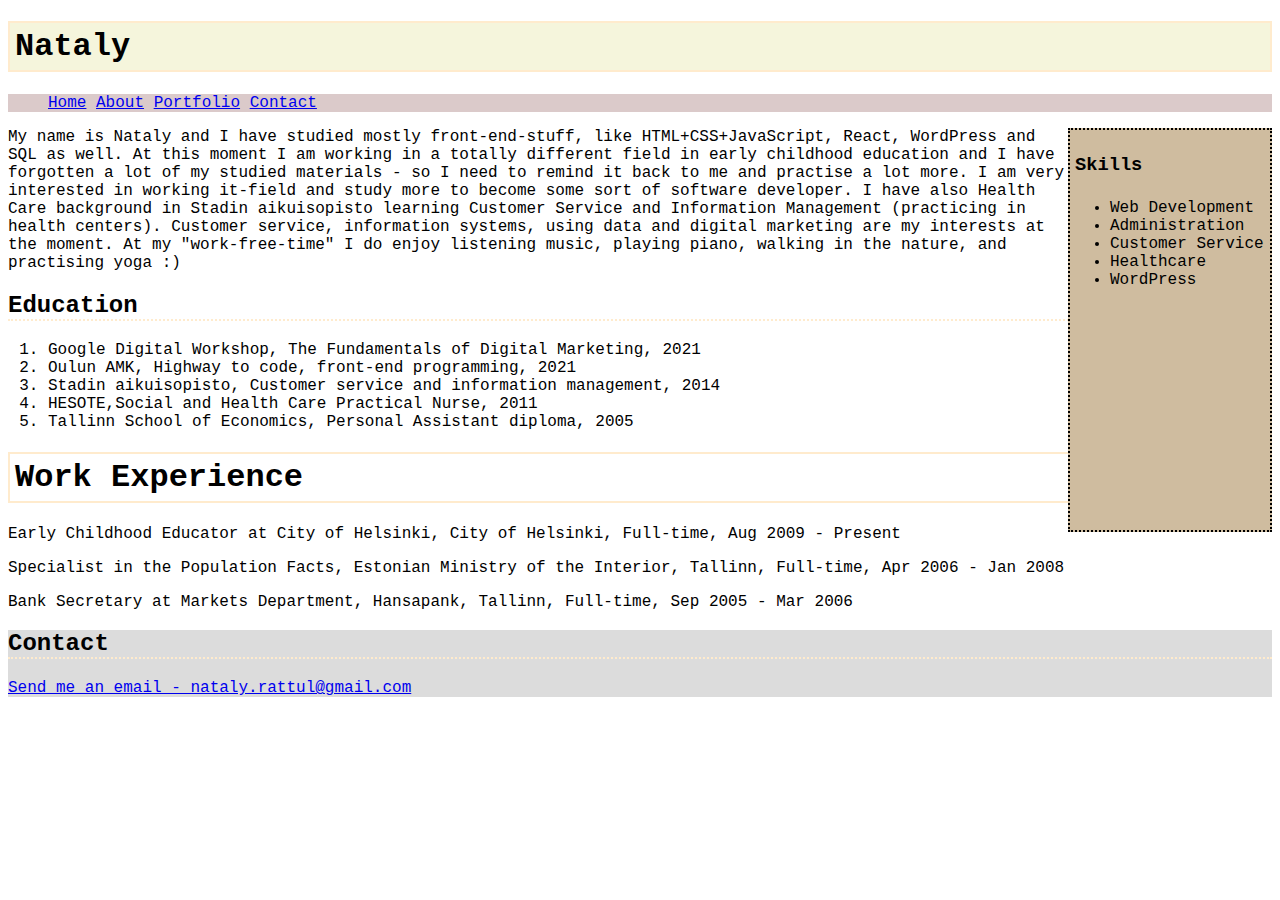
==== index.html @ 8fc64b56 "Update index.html" ====
<!DOCTYPE html>
<html lang="en">
<head>
<title>My website</title>
<meta charset="UTF-8">
<meta name="description" content="coding">
<meta name="keywords" content="HTML, CSS">
<meta name="author" content="Nataly Rattul">
<meta name="viewport" content="width=device-width, initial-scale=1.0">
<link rel="stylesheet" href="styles.css">
</head>
<body>
<header>
<h1>Nataly</h1>
</header>
<nav>
<ul class="nav">
<li><a href="index.html">Home</a></li>
<li><a href="about.html">About</a></li>
<li><a href="portfolio.html">Portfolio</a></li>
<li><a href="#contact">Contact</a></li>
</nav>
<aside>
<div class="mySkills"> 
<h3>Skills</h3>
<ul>
<li>Web Development</li>
<li>Administration</li>
<li>Customer Service</li>
<li>Healthcare</li>
<li>WordPress</li>
</ul>
</div>
</aside>
<section>
<p>My name is Nataly and I have studied mostly front-end-stuff, like HTML+CSS+JavaScript, React, WordPress and SQL as well. 
At this moment I am working in a totally different field in early childhood education and I have forgotten a lot of my studied materials - so I need to remind it back to me and practise a lot more. I am very interested in working it-field and study more to become some sort of software developer.
I have also Health Care background in Stadin aikuisopisto learning Customer Service and Information Management (practicing in health centers).
Customer service, information systems, using data and digital marketing are my interests at the moment.
At my "work-free-time" I do enjoy listening music, playing piano, walking in the nature, and practising yoga :)
</p>
<h2>Education</h2>
<ol>
<li>Google Digital Workshop, The Fundamentals of Digital Marketing, 2021</li>
<li>Oulun AMK, Highway to code, front-end programming, 2021</li>
<li>Stadin aikuisopisto, Customer service and information management, 2014</li>
<li>HESOTE,Social and Health Care Practical Nurse, 2011</li>
<li>Tallinn School of Economics, Personal Assistant diploma, 2005</li>
</ol>
<article>
<h1>Work Experience</h1>
<p>Early Childhood Educator at City of Helsinki, City of Helsinki, Full-time, Aug 2009 - Present</p>
</article>    
<article>
<p>Specialist in the Population Facts, Estonian Ministry of the Interior, Tallinn, Full-time,
Apr 2006 - Jan 2008</p>    
<article>
<p>Bank Secretary at Markets Department, Hansapank, Tallinn, Full-time, Sep 2005 - Mar 2006</p>
</article>     
</section>
<footer>
<h2>Contact</h2>
<p><a href="mailto:nataly.rattul@gmail.com">Send me an email - nataly.rattul@gmail.com</a></p>
</footer>
</body>
</html>
---- styles.css ----
aside {
background-color:#cfbc9f;
float: right;
}
header {
background-color: #F5F5DC;
}
footer {
background-color: #DCDCDC;
}
nav {
background-color: #dbcaca;
}
.nav {
  list-style-type: none;
}
.nav li {
  display: inline-block;
}
.mySkills {
height: 400px;
width: 200px;  
border: 2px dotted;
}
h3 {font-family: "Lucida Console", "Courier New", monospace;
  padding: 5px;
}
h1 {border: 2px solid #FFEBCD;
font-family: "Lucida Console", "Courier New", monospace;
background-image: url("https://amymhaddad.s3.amazonaws.com/morocco-blue.png");
padding: 5px;}

a:hover, a:active {
background-color:#5F9EA0;
}
h2 {border-bottom: 2px dotted #FFEBCD;
font-family: "Lucida Console", "Courier New", monospace;
}
p {font-family: "Lucida Console", "Courier New", monospace;}
#contact {
background-color: lightblue;
color: black;
padding: 40px;
text-align: center;
}
ol{font-family: "Lucida Console", "Courier New", monospace;}
ul{font-family: "Lucida Console", "Courier New", monospace;}
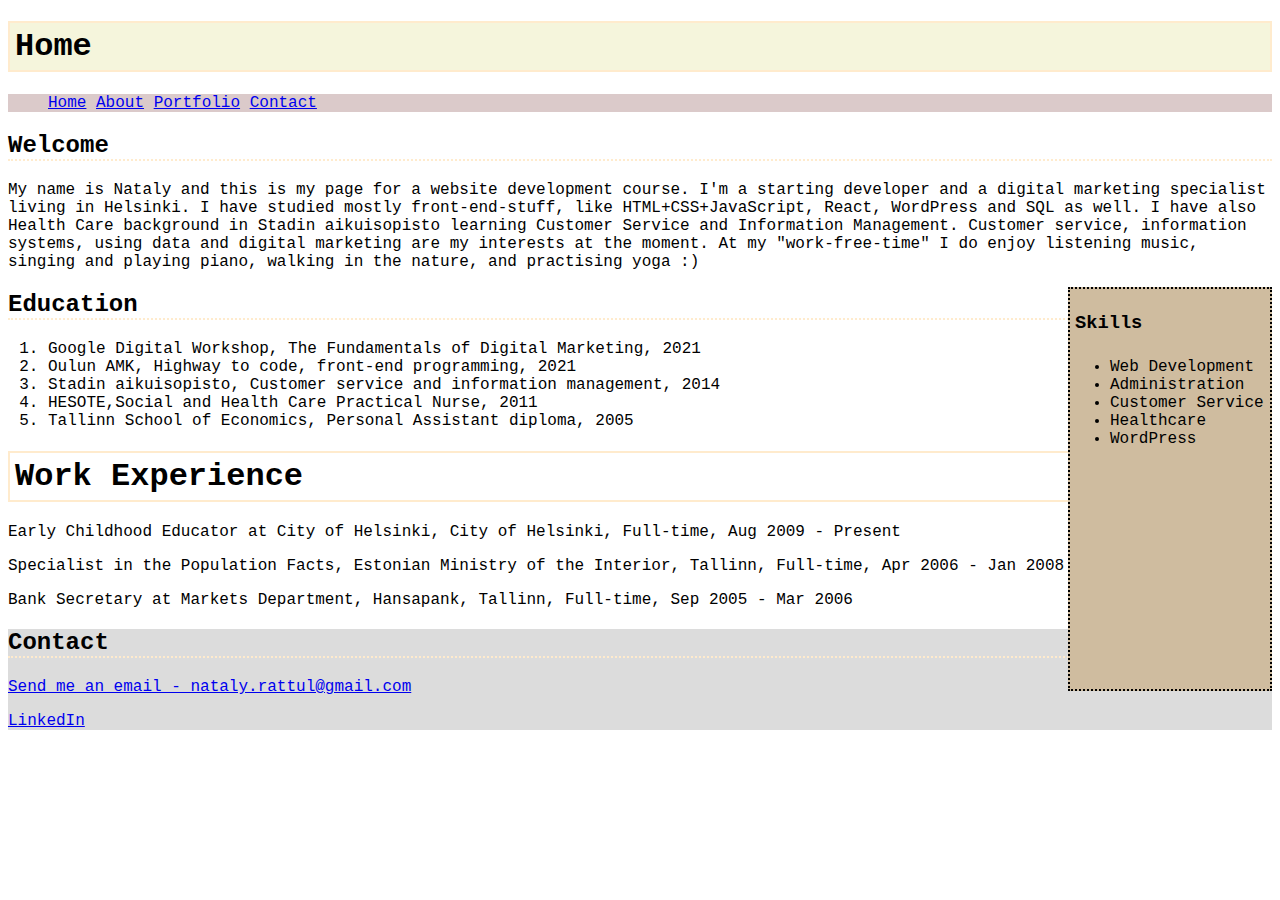
==== commit 979a62c6: "Update index.html" ====
--- a/index.html
+++ b/index.html
@@ -11,7 +11,7 @@
 </head>
 <body>
 <header>
-<h1>Nataly</h1>
+<h1>Home</h1>
 </header>
 <nav>
 <ul class="nav">
@@ -20,6 +20,14 @@
 <li><a href="portfolio.html">Portfolio</a></li>
 <li><a href="#contact">Contact</a></li>
 </nav>
+<section>
+<h2>Welcome</h2>
+<p>My name is Nataly and this is my page for a website development course. I'm a starting developer and a digital marketing specialist living in Helsinki. I have studied mostly front-end-stuff, like HTML+CSS+JavaScript, React, WordPress and SQL as well. 
+I have also Health Care background in Stadin aikuisopisto learning Customer Service and Information Management.
+Customer service, information systems, using data and digital marketing are my interests at the moment.
+At my "work-free-time" I do enjoy listening music, singing and playing piano, walking in the nature, and practising yoga :)
+</p>
+</section>
 <aside>
 <div class="mySkills"> 
 <h3>Skills</h3>
@@ -33,12 +41,6 @@
 </div>
 </aside>
 <section>
-<p>My name is Nataly and I have studied mostly front-end-stuff, like HTML+CSS+JavaScript, React, WordPress and SQL as well. 
-At this moment I am working in a totally different field in early childhood education and I have forgotten a lot of my studied materials - so I need to remind it back to me and practise a lot more. I am very interested in working it-field and study more to become some sort of software developer.
-I have also Health Care background in Stadin aikuisopisto learning Customer Service and Information Management (practicing in health centers).
-Customer service, information systems, using data and digital marketing are my interests at the moment.
-At my "work-free-time" I do enjoy listening music, playing piano, walking in the nature, and practising yoga :)
-</p>
 <h2>Education</h2>
 <ol>
 <li>Google Digital Workshop, The Fundamentals of Digital Marketing, 2021</li>
@@ -47,6 +49,7 @@
 <li>HESOTE,Social and Health Care Practical Nurse, 2011</li>
 <li>Tallinn School of Economics, Personal Assistant diploma, 2005</li>
 </ol>
+</section>
 <article>
 <h1>Work Experience</h1>
 <p>Early Childhood Educator at City of Helsinki, City of Helsinki, Full-time, Aug 2009 - Present</p>
@@ -61,6 +64,7 @@
 <footer>
 <h2>Contact</h2>
 <p><a href="mailto:nataly.rattul@gmail.com">Send me an email - nataly.rattul@gmail.com</a></p>
+<p><a href="https://www.linkedin.com/in/natalyrattul">LinkedIn</a></p>
 </footer>
 </body>
 </html>
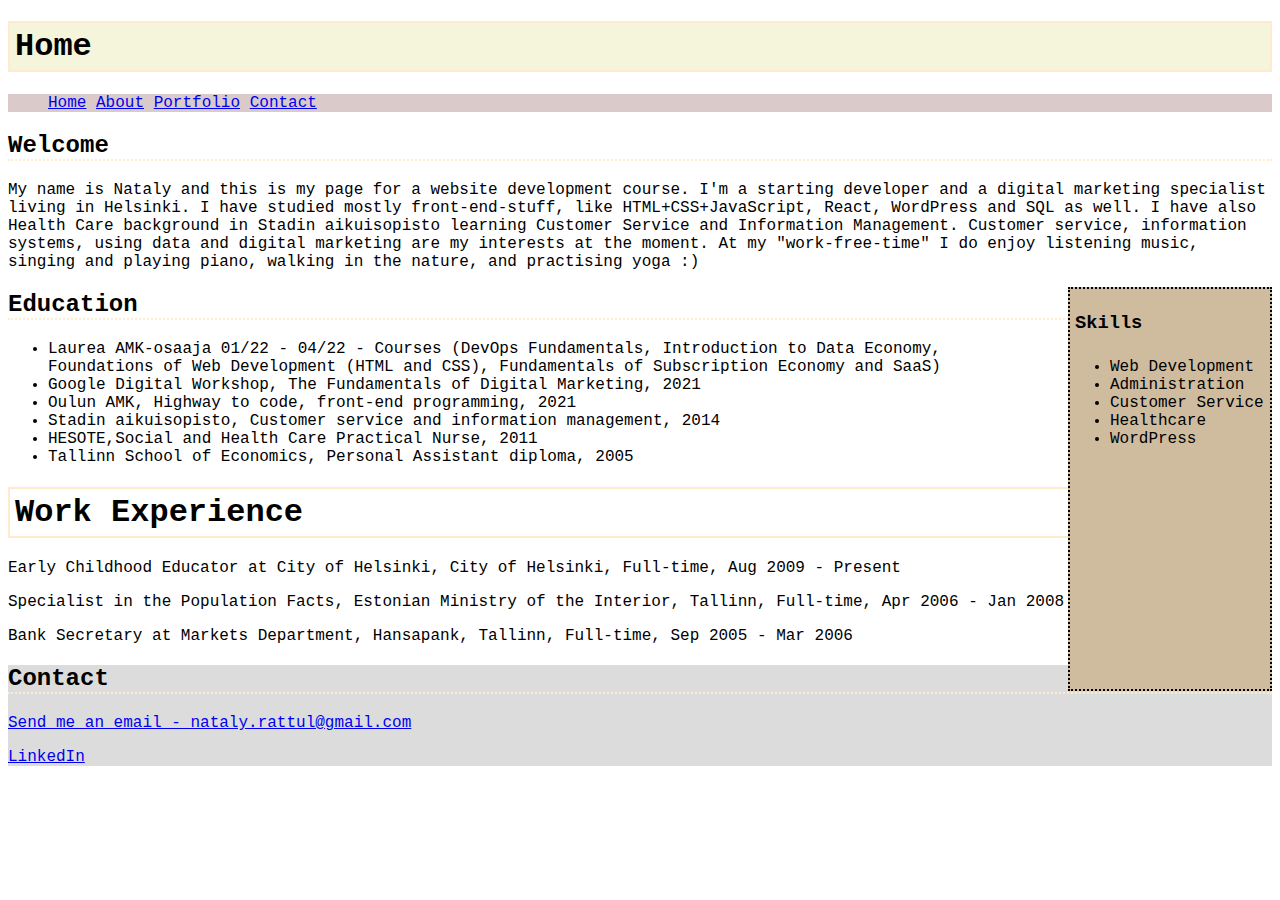
==== commit 91783f83: "Update index.html" ====
--- a/index.html
+++ b/index.html
@@ -42,13 +42,15 @@
 </aside>
 <section>
 <h2>Education</h2>
-<ol>
+<ul>
+<li>Laurea AMK-osaaja 01/22 - 04/22 - Courses (DevOps Fundamentals, Introduction to Data Economy,<br>
+Foundations of Web Development (HTML and CSS), Fundamentals of Subscription Economy and SaaS)</li>  
 <li>Google Digital Workshop, The Fundamentals of Digital Marketing, 2021</li>
 <li>Oulun AMK, Highway to code, front-end programming, 2021</li>
 <li>Stadin aikuisopisto, Customer service and information management, 2014</li>
 <li>HESOTE,Social and Health Care Practical Nurse, 2011</li>
 <li>Tallinn School of Economics, Personal Assistant diploma, 2005</li>
-</ol>
+</ul>
 </section>
 <article>
 <h1>Work Experience</h1>
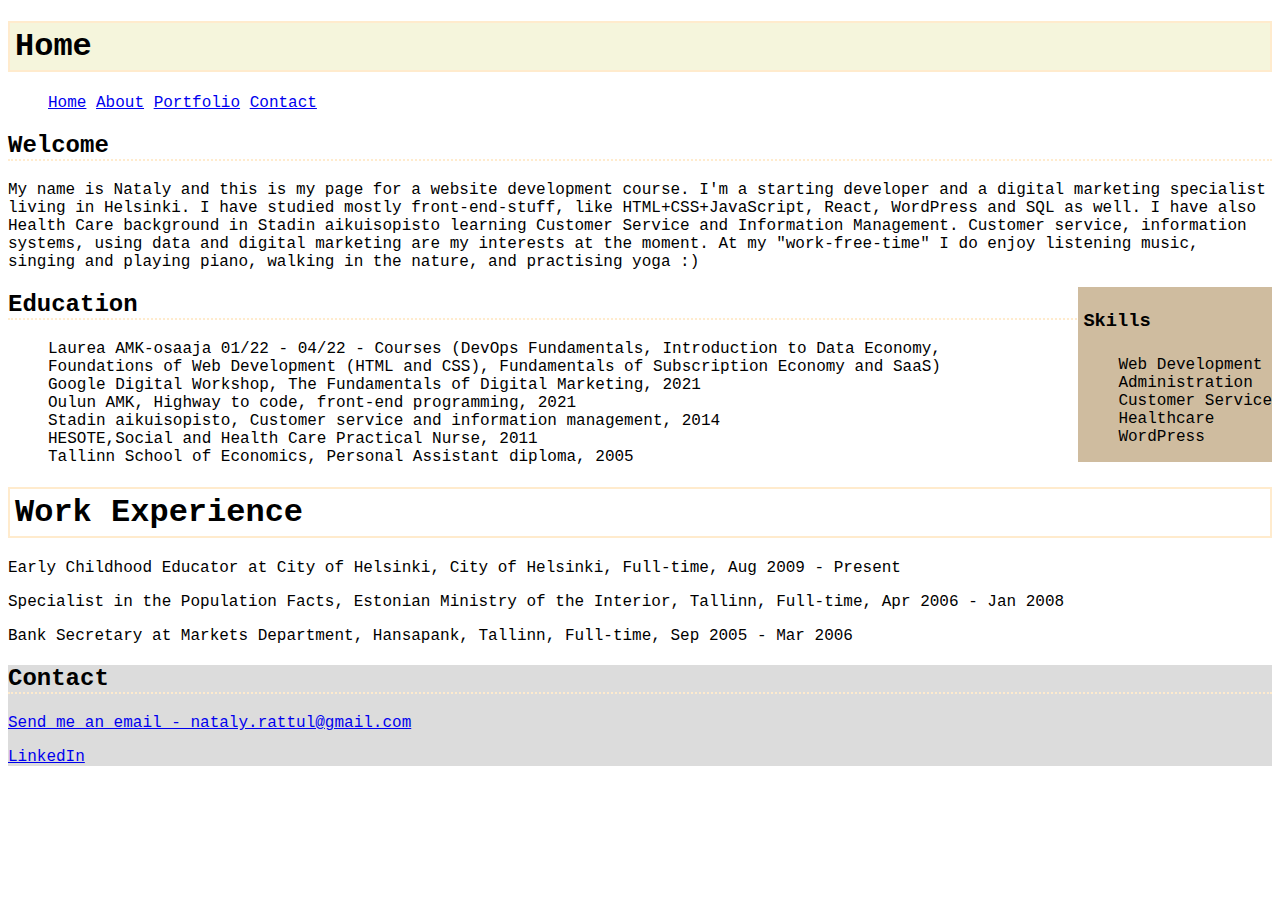
==== commit 8028deaa: "Update index.html" ====
--- a/index.html
+++ b/index.html
@@ -29,7 +29,7 @@
 </p>
 </section>
 <aside>
-<div class="mySkills"> 
+<div class="Skills"> 
 <h3>Skills</h3>
 <ul>
 <li>Web Development</li>
--- a/styles.css
+++ b/styles.css
@@ -5,7 +5,15 @@
 header {
 background-color: #F5F5DC;
 }
-footer {
+footer {background-color: #DCDCDC;
+}
+#contact {
+background-color: lightblue;
+color: black;
+padding: 40px;
+text-align: center;
+}
+
 background-color: #DCDCDC;
 }
 nav {
@@ -18,9 +26,11 @@
   display: inline-block;
 }
 .mySkills {
+float:right;
 height: 400px;
 width: 200px;  
 border: 2px dotted;
+background-color:#cfbc9f;
 }
 h3 {font-family: "Lucida Console", "Courier New", monospace;
   padding: 5px;
@@ -29,7 +39,6 @@
 font-family: "Lucida Console", "Courier New", monospace;
 background-image: url("https://amymhaddad.s3.amazonaws.com/morocco-blue.png");
 padding: 5px;}
-
 a:hover, a:active {
 background-color:#5F9EA0;
 }
@@ -37,11 +46,22 @@
 font-family: "Lucida Console", "Courier New", monospace;
 }
 p {font-family: "Lucida Console", "Courier New", monospace;}
-#contact {
-background-color: lightblue;
-color: black;
-padding: 40px;
-text-align: center;
+.mySkills {
+height: 400px;
+width: 200px;  
+border: 2px dotted;
+background-color:#cfbc9f
 }
-ol{font-family: "Lucida Console", "Courier New", monospace;}
-ul{font-family: "Lucida Console", "Courier New", monospace;}
+aside {
+background-color:#cfbc9f;
+float: right;
+}
+ol{font-family: "Lucida Console", "Courier New", monospace;
+}
+ul{font-family: "Lucida Console", "Courier New", monospace;
+list-style-type: none;
+}
+img {
+float: right;
+border-radius:50 %}
+
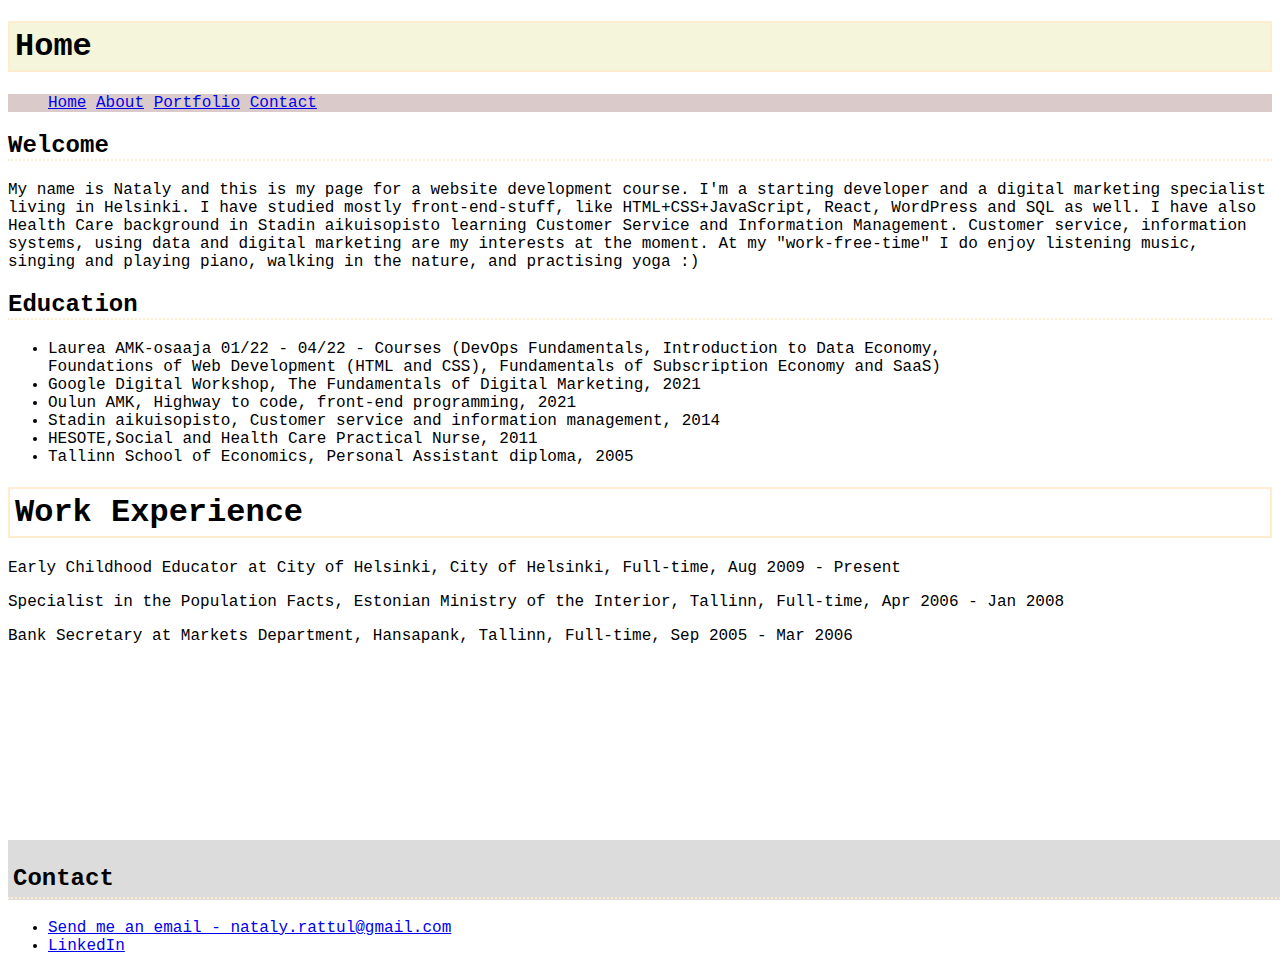
==== commit 315630e2: "Update index.html" ====
--- a/index.html
+++ b/index.html
@@ -64,9 +64,11 @@
 </article>     
 </section>
 <footer>
-<h2>Contact</h2>
-<p><a href="mailto:nataly.rattul@gmail.com">Send me an email - nataly.rattul@gmail.com</a></p>
-<p><a href="https://www.linkedin.com/in/natalyrattul">LinkedIn</a></p>
+<h2 id="contact">Contact</h2>
+<ul class="footer-nav">
+<li><a href="mailto:nataly.rattul@gmail.com">Send me an email - nataly.rattul@gmail.com</a></li>
+<li><a href="https://www.linkedin.com/in/natalyrattul">LinkedIn</a></li>
+</ul>
 </footer>
 </body>
 </html>
--- a/styles.css
+++ b/styles.css
@@ -1,20 +1,22 @@
 aside {
-background-color:#cfbc9f;
+position: absolute;
 float: right;
+top: 0;
+right: 0;
 }
 header {
 background-color: #F5F5DC;
 }
-footer {background-color: #DCDCDC;
+footer {
+position:absolute;
+bottom:0;
+width:100%;
+height:60px;
+background-color: #DCDCDC;
 }
-#contact {
-background-color: lightblue;
-color: black;
-padding: 40px;
-text-align: center;
-}
-
-background-color: #DCDCDC;
+#feet
+{
+bottom:0;
 }
 nav {
 background-color: #dbcaca;
@@ -25,12 +27,20 @@
 .nav li {
   display: inline-block;
 }
+
+.Skills {
+background-color:#cfbc9f;
+border: 2px dotted;
+float: right;
+position: fixed;
+}
 .mySkills {
-float:right;
-height: 400px;
-width: 200px;  
-border: 2px dotted;
-background-color:#cfbc9f;
+float: right;
+position: absolute;
+top: 0;
+right: 0;
+width: 300px;
+height: 500px;
 }
 h3 {font-family: "Lucida Console", "Courier New", monospace;
   padding: 5px;
@@ -39,6 +49,7 @@
 font-family: "Lucida Console", "Courier New", monospace;
 background-image: url("https://amymhaddad.s3.amazonaws.com/morocco-blue.png");
 padding: 5px;}
+
 a:hover, a:active {
 background-color:#5F9EA0;
 }
@@ -46,22 +57,17 @@
 font-family: "Lucida Console", "Courier New", monospace;
 }
 p {font-family: "Lucida Console", "Courier New", monospace;}
-.mySkills {
-height: 400px;
-width: 200px;  
-border: 2px dotted;
-background-color:#cfbc9f
+#contact {
+color: black;
+padding: 5px;
+text-align: left;
 }
-aside {
-background-color:#cfbc9f;
-float: right;
+ol{font-family: "Lucida Console", "Courier New", monospace;}
+ul{font-family: "Lucida Console", "Courier New", monospace;}
+
+#hp {float: right;
+display: inline-block;
+margin: 0 0 2 15px;
+border-radius: 50%;
 }
-ol{font-family: "Lucida Console", "Courier New", monospace;
-}
-ul{font-family: "Lucida Console", "Courier New", monospace;
-list-style-type: none;
-}
-img {
-float: right;
-border-radius:50 %}
 
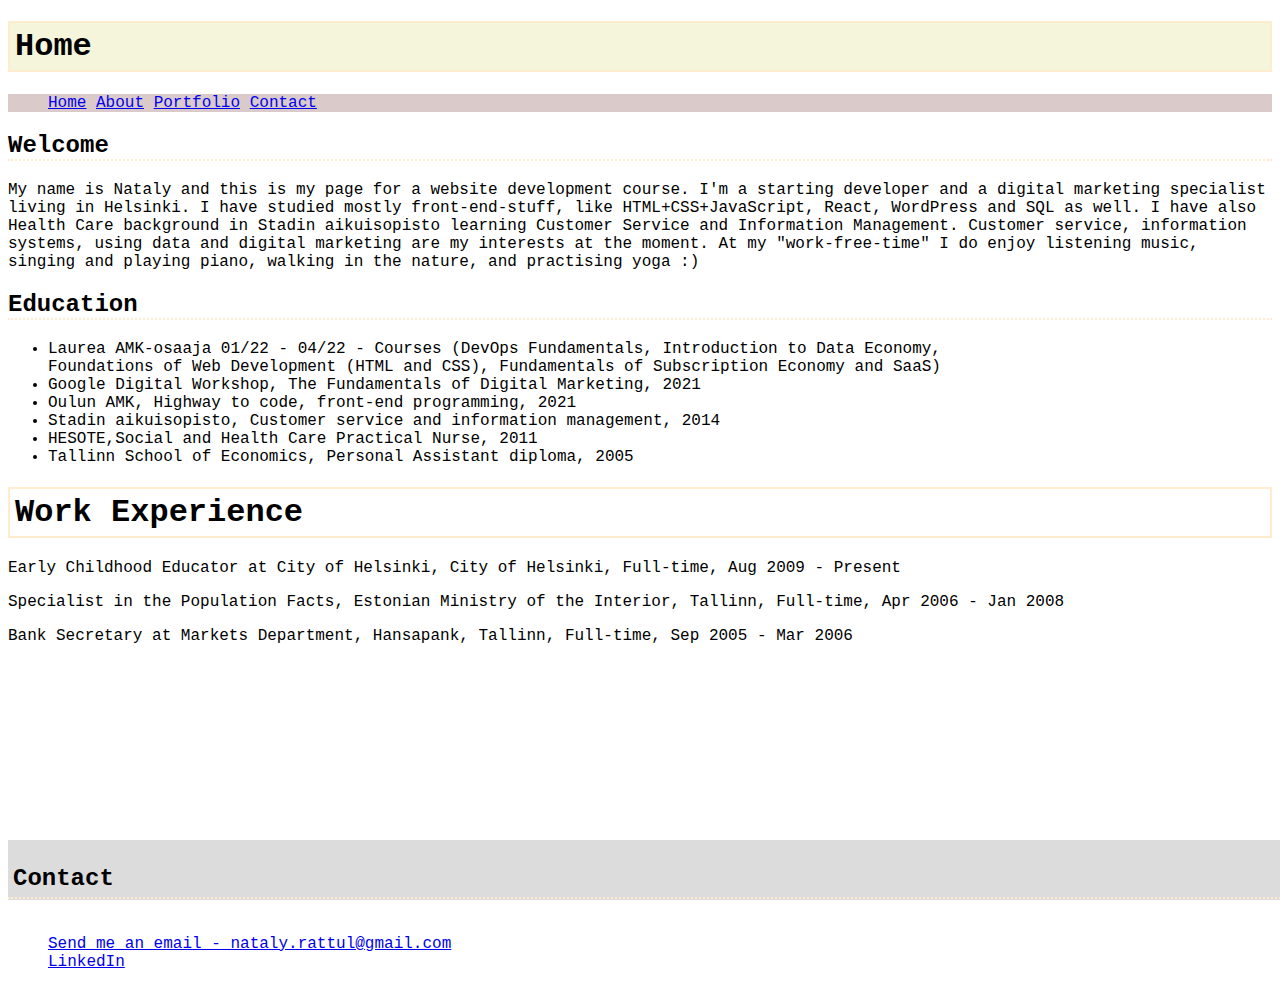
==== commit e93c069d: "Update index.html" ====
--- a/index.html
+++ b/index.html
@@ -63,7 +63,7 @@
 <p>Bank Secretary at Markets Department, Hansapank, Tallinn, Full-time, Sep 2005 - Mar 2006</p>
 </article>     
 </section>
-<footer>
+<footer class="footer">
 <h2 id="contact">Contact</h2>
 <ul class="footer-nav">
 <li><a href="mailto:nataly.rattul@gmail.com">Send me an email - nataly.rattul@gmail.com</a></li>
--- a/styles.css
+++ b/styles.css
@@ -70,4 +70,8 @@
 margin: 0 0 2 15px;
 border-radius: 50%;
 }
-
+.footer-nav {                            
+list-style: none;
+text-align: left;
+display: inline-block;
+}
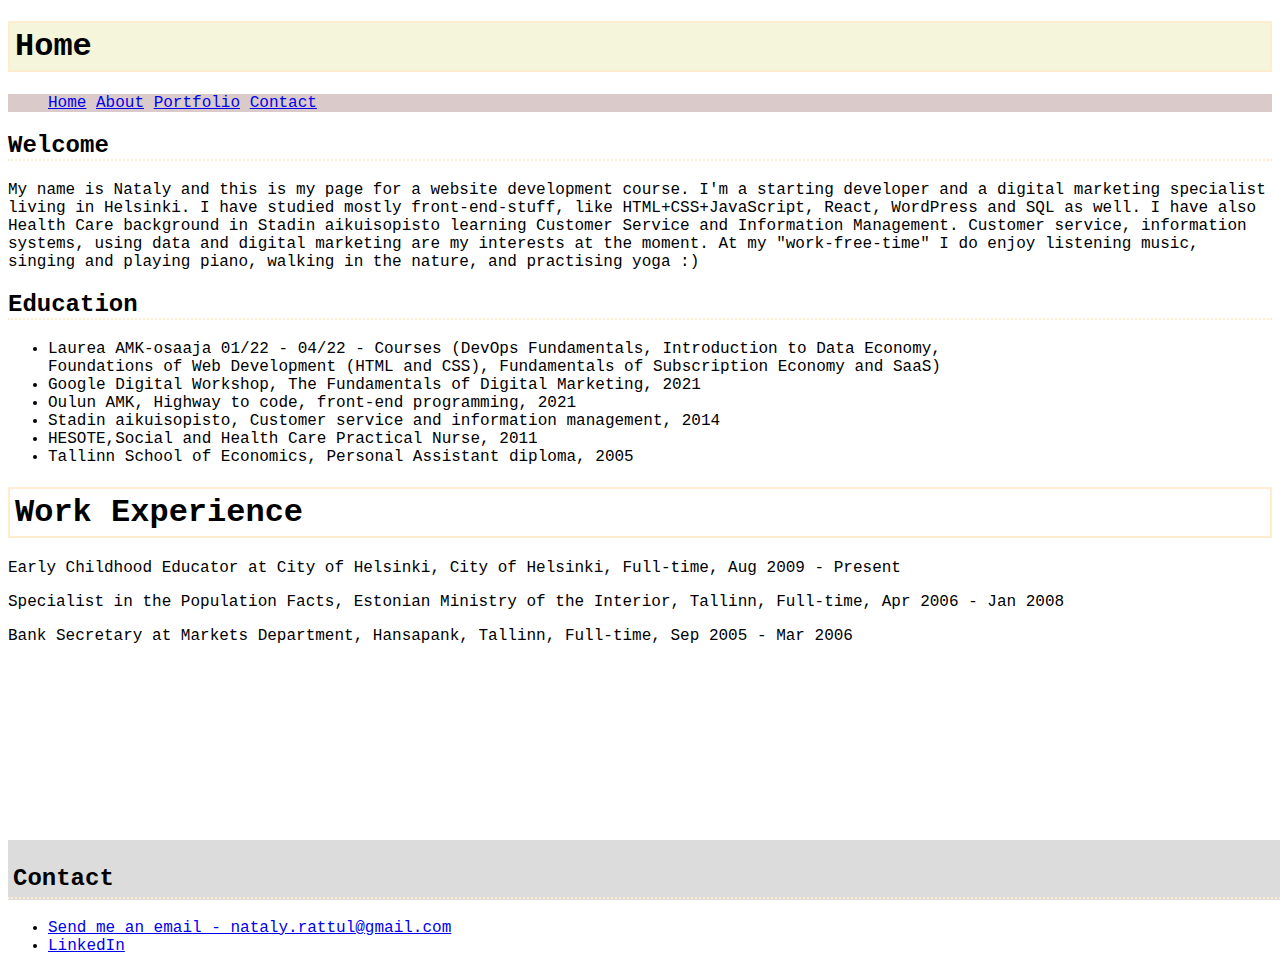
==== commit 311206de: "Update index.html" ====
--- a/index.html
+++ b/index.html
@@ -19,6 +19,7 @@
 <li><a href="about.html">About</a></li>
 <li><a href="portfolio.html">Portfolio</a></li>
 <li><a href="#contact">Contact</a></li>
+</ul>
 </nav>
 <section>
 <h2>Welcome</h2>
@@ -58,11 +59,11 @@
 </article>    
 <article>
 <p>Specialist in the Population Facts, Estonian Ministry of the Interior, Tallinn, Full-time,
-Apr 2006 - Jan 2008</p>    
+Apr 2006 - Jan 2008</p>
+</article>
 <article>
 <p>Bank Secretary at Markets Department, Hansapank, Tallinn, Full-time, Sep 2005 - Mar 2006</p>
 </article>     
-</section>
 <footer class="footer">
 <h2 id="contact">Contact</h2>
 <ul class="footer-nav">
--- a/styles.css
+++ b/styles.css
@@ -70,8 +70,3 @@
 margin: 0 0 2 15px;
 border-radius: 50%;
 }
-.footer-nav {                            
-list-style: none;
-text-align: left;
-display: inline-block;
-}
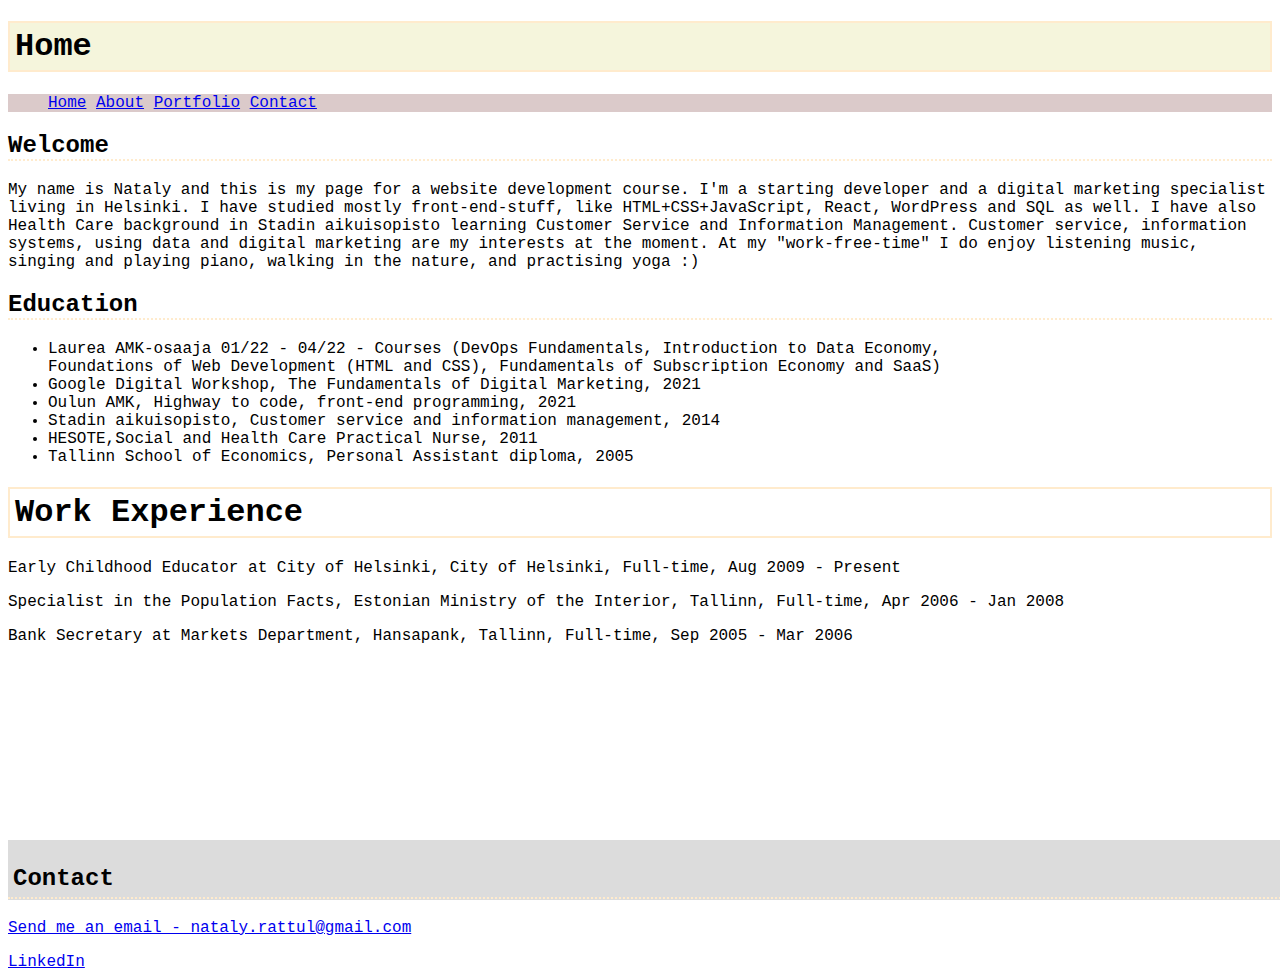
==== commit d8c8bd4d: "Update index.html" ====
--- a/index.html
+++ b/index.html
@@ -64,12 +64,10 @@
 <article>
 <p>Bank Secretary at Markets Department, Hansapank, Tallinn, Full-time, Sep 2005 - Mar 2006</p>
 </article>     
-<footer class="footer">
+<footer>
 <h2 id="contact">Contact</h2>
-<ul class="footer-nav">
-<li><a href="mailto:nataly.rattul@gmail.com">Send me an email - nataly.rattul@gmail.com</a></li>
-<li><a href="https://www.linkedin.com/in/natalyrattul">LinkedIn</a></li>
-</ul>
+<p><a href="mailto:nataly.rattul@gmail.com">Send me an email - nataly.rattul@gmail.com</a></p>
+<p><a href="https://www.linkedin.com/in/natalyrattul">LinkedIn</a></p>
 </footer>
 </body>
 </html>
